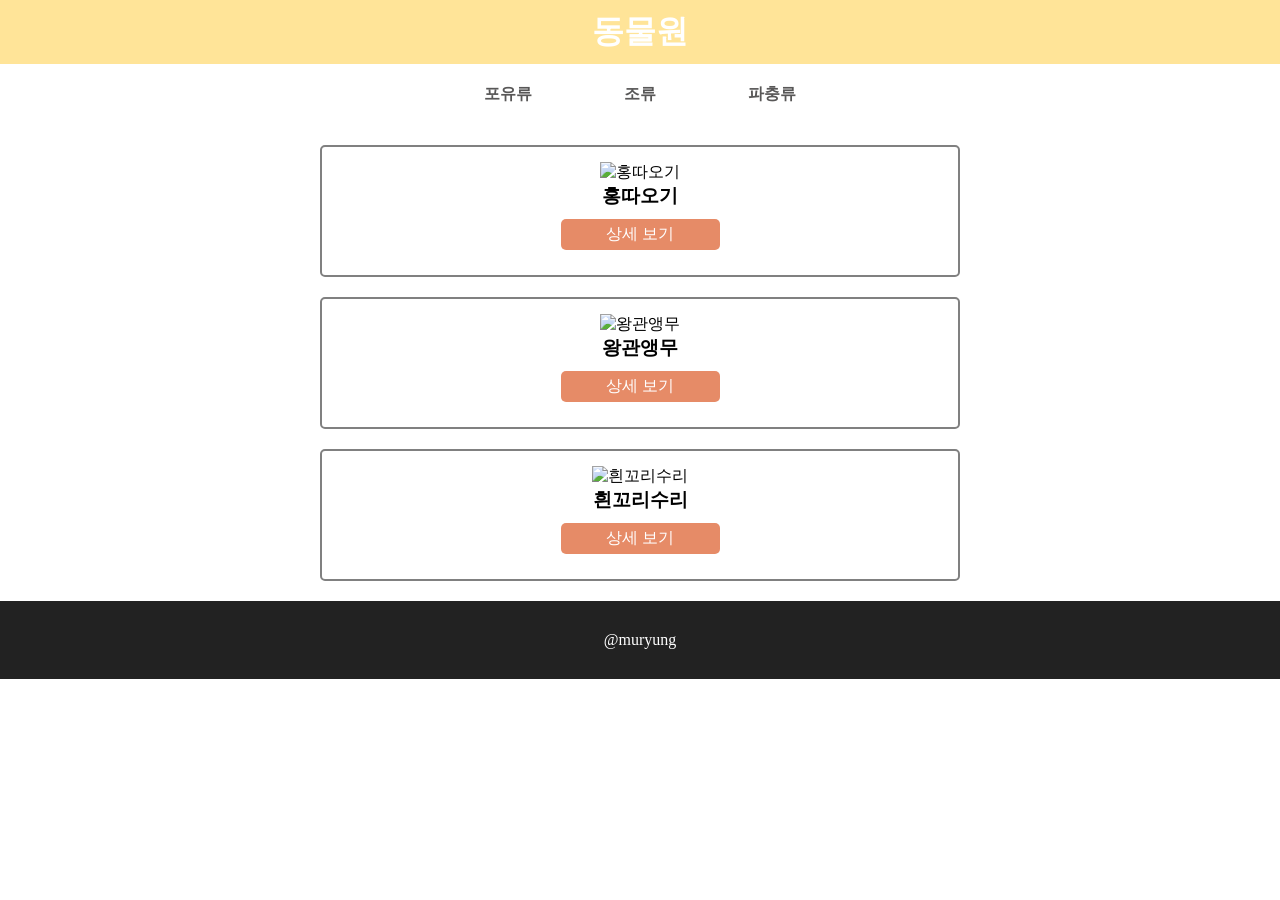
==== bird.html @ f34c4ce7 "파일 등록" ====
<!DOCTYPE html>
<html lang="ko">

<head>
    <meta charset="UTF-8">
    <meta name="viewport" content="width=device-width, initial-scale=1.0">
    <title>동물원</title>
    <link rel="stylesheet" href="css/share.css">
    <link rel="stylesheet" href="css/main.css">
</head>

<body>
    <!-- 상단 -->
    <header>
        <h1>동물원</h1>
    </header>
    <nav>
        <a href="index.html">포유류</a>
        <a href="bird.html">조류</a>
        <a href="reptile.html">파충류</a>
    </nav>

    <section>
        <img src="https://grandpark.seoul.go.kr/upload/animal/f40348f5989a4e83ab5dfa384efb1043.png" alt="홍따오기">
        <h3>홍따오기</h3>
        <a href="animals/scarletibis.html" class="button">상세 보기</a>
    </section>
    <section>
        <img src="https://grandpark.seoul.go.kr/upload/animal/2a354021839b44b7bd07825b752e64b8.png" alt="왕관앵무">
        <h3>왕관앵무</h3>
        <a href="animals/cockatiel.html" class="button">상세 보기</a>
    </section>
    <section>
        <img src="https://grandpark.seoul.go.kr/upload/animal/28954af3db4e45a8a2424a058891cd62.png" alt="흰꼬리수리">
        <h3>흰꼬리수리</h3>
        <a href="animals/eagle.html" class="button">상세 보기</a>
    </section>

    <!-- 하단 -->
    <footer>
        @muryung
    </footer>
</body>

</html>
---- css/share.css ----
* {
    margin: 0;
    /* padding: 0; */
    box-sizing: border-box;
}

html {
    scroll-behavior: smooth;
}

header {
    background-color: rgb(255, 228, 152);
    padding: 10px 30px;
    text-align: center;
    color: white;
}

/* 메뉴  영역 */

nav {
    text-align: center;
}

nav a {
    color: #585757;
    text-decoration: none;
    display: inline-block;
    width: 10%;
    margin: 20px 0;
    font-weight: bold;
}

footer {
    color: white;
    background-color: #222;
    padding: 30px;
    text-align: center;
}
---- css/main.css ----
/* 동물 설명 영역 */
section {
    width: 50%;
    margin: 20px auto;
    background-color: rgb(255, 255, 255);
    border: 2px solid gray;
    border-radius: 5px;
    text-align: center;
    padding: 15px 0;
}

section img {
    width: 90%;
}

section .button {
    background-color: rgb(230, 139, 103);
    margin: 10px 0;
    padding: 5px 5px;
    color: white;
    border-radius: 5px;
    text-decoration: none;
    display: inline-block;
    width: 25%;
}
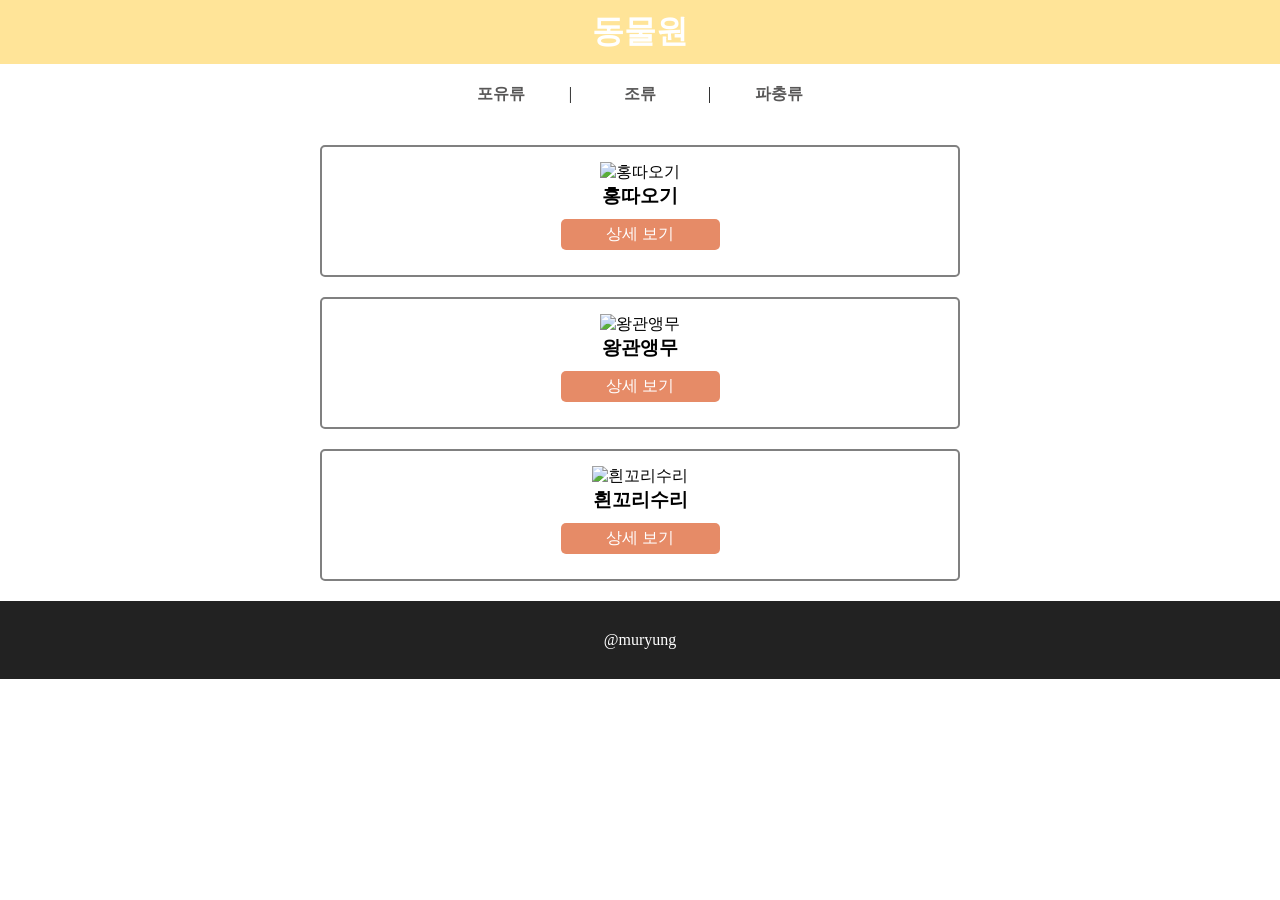
==== commit 59a15824: "일부 텍스트 수정" ====
--- a/bird.html
+++ b/bird.html
@@ -16,7 +16,9 @@
     </header>
     <nav>
         <a href="index.html">포유류</a>
+        <span>|</span>
         <a href="bird.html">조류</a>
+        <span>|</span>
         <a href="reptile.html">파충류</a>
     </nav>
 
